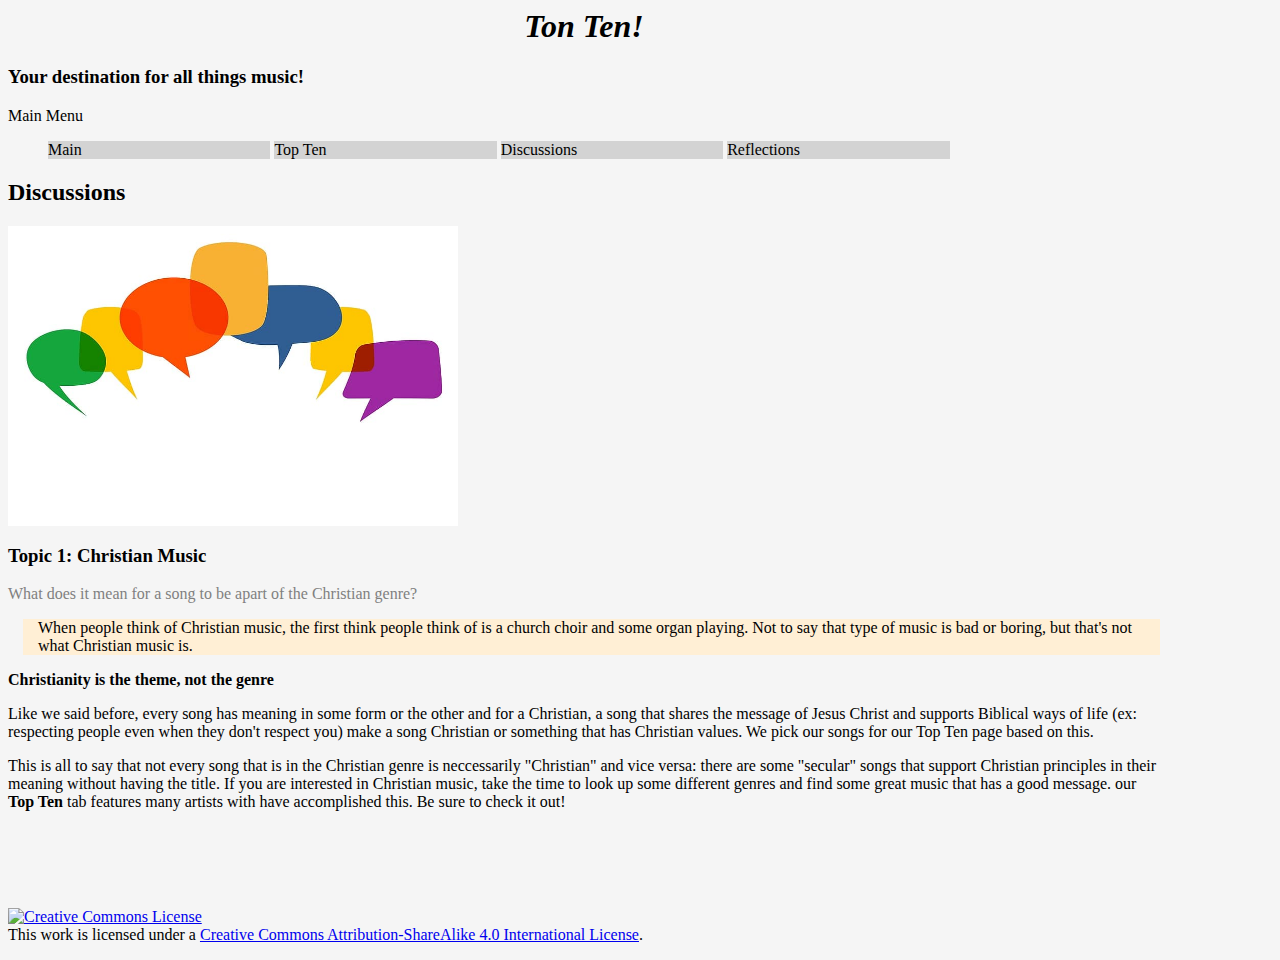
==== discussions.html @ 60d9f32c "Update discussions.html" ====
<html>
  <head>
    <link rel='stylesheet' href = 'css/main.css'>
    <title> Sweet Beats</title>
    <meta name="description" 
  content='A section of articles that discuss questions about genres, artists,
  and the music industry.'>
    </head>

<body>
  
    <h1><em>Ton Ten! </em></h1>
  <h3>Your destination for all things music!</h3>
    <navigation> 
      <p class=menu1>Main Menu</p>
    <ol>
        <a href='index.html'><li class=menu>Main</li></a>
        <a href='topten.html'><li class=menu>Top Ten</li></a>
        <a href='discussions.html'><li class=menu>Discussions</li></a>
        <a href='musicanalysis.html'><li class=menu>Reflections</li></a>
    
    </ol>
</navigation>
<article>

    <h2>Discussions</h2>
    <img src="discuss.jpg" alt="Speech Bubbles" width="450" height="300">
    <h3>Topic 1: Christian Music</h3>
    <p> <span class=style1>What does it mean for a song to be apart of the Christian genre?
    </span>
    </p>
    <div class=style1>
      <p>When people think of Christian music, the first think people think of
        is a church choir and some organ playing. Not to say that type of music
        is bad or boring, but that's not what Christian music is.
    </p>
    </div>
   
    <p><strong>Christianity is the theme, not the genre</strong></p>
    <div class=style2>
    <p>Like we said before, every song has meaning in some form or the other
        and for a Christian, a song that shares the message of Jesus Christ and
        supports Biblical ways of life (ex: respecting people even when they don't 
        respect you) make a song Christian or something that has Christian values. We pick
        our songs for our Top Ten page based on this. 
      </div>
      <div class=style3></div>
        <p>This is all to say that not every song that is in the Christian genre is neccessarily
          "Christian" and vice versa: there are some "secular" songs that support Christian principles
         in their meaning without having the title. If you are interested in Christian music,
         take the time to look up some different genres and find some great music that 
         has a good message. our <strong>Top Ten </strong> tab features many artists with
         have accomplished this. Be sure to check it out!
        </p>
</article>
</body>

<iframe src="https://www.facebook.com/plugins/like.php?href=https%3A%2F%2Frefe22.github.io.%2F&width=58&layout=box_count&action=like&size=small&share=true&height=65&appId" width="58" height="65" style="border:none;overflow:hidden" scrolling="no" frameborder="0" allowTransparency="true" allow="encrypted-media"></iframe>

<!-- Global site tag (gtag.js) - Google Analytics -->
<script async src="https://www.googletagmanager.com/gtag/js?id=UA-176747434-1"></script>
<script>
window.dataLayer = window.dataLayer || [];
function gtag(){dataLayer.push(arguments);}
gtag('js', new Date());

gtag('config', 'UA-176747434-1');
</script>
<p>
<a rel="license" href="http://creativecommons.org/licenses/by-sa/4.0/"><img alt="Creative Commons License" style="border-width:0" src="https://i.creativecommons.org/l/by-sa/4.0/88x31.png" />
</a><br />This work is licensed under a <a rel="license" href="http://creativecommons.org/licenses/by-sa/4.0/">Creative Commons Attribution-ShareAlike 4.0 International License</a>.
</p>
---- css/main.css ----
h1{
    text-align: center;
}
h2.big{
    color:rgb(46, 14, 14);
}

li.menu{
    display: inline-block;
    width: 20%;
    background:lightgrey;
    color:black;
}
li.menu:hover{
    background: cyan;
}


body{
    background:whitesmoke;
    color:black;
    width: 90%;
}


aside {
    width: 30%;
    padding-left: 15px;
    margin-left: 15px;
    float: right;
    font-style: italic;
    background-color: burlywood;
}
div.journey {
    padding-left: 15px;
    margin-left: 15px;
    float: right;
    background-color:whitesmoke;
}
body.mainpage{
    text-align:center;
}
div.links{
    text-align: center;
}
div.style1{
    padding-left: 15px;
    margin-left: 15px;
    background-color: papayawhip;
}
span.style1{
  color: grey;  
}
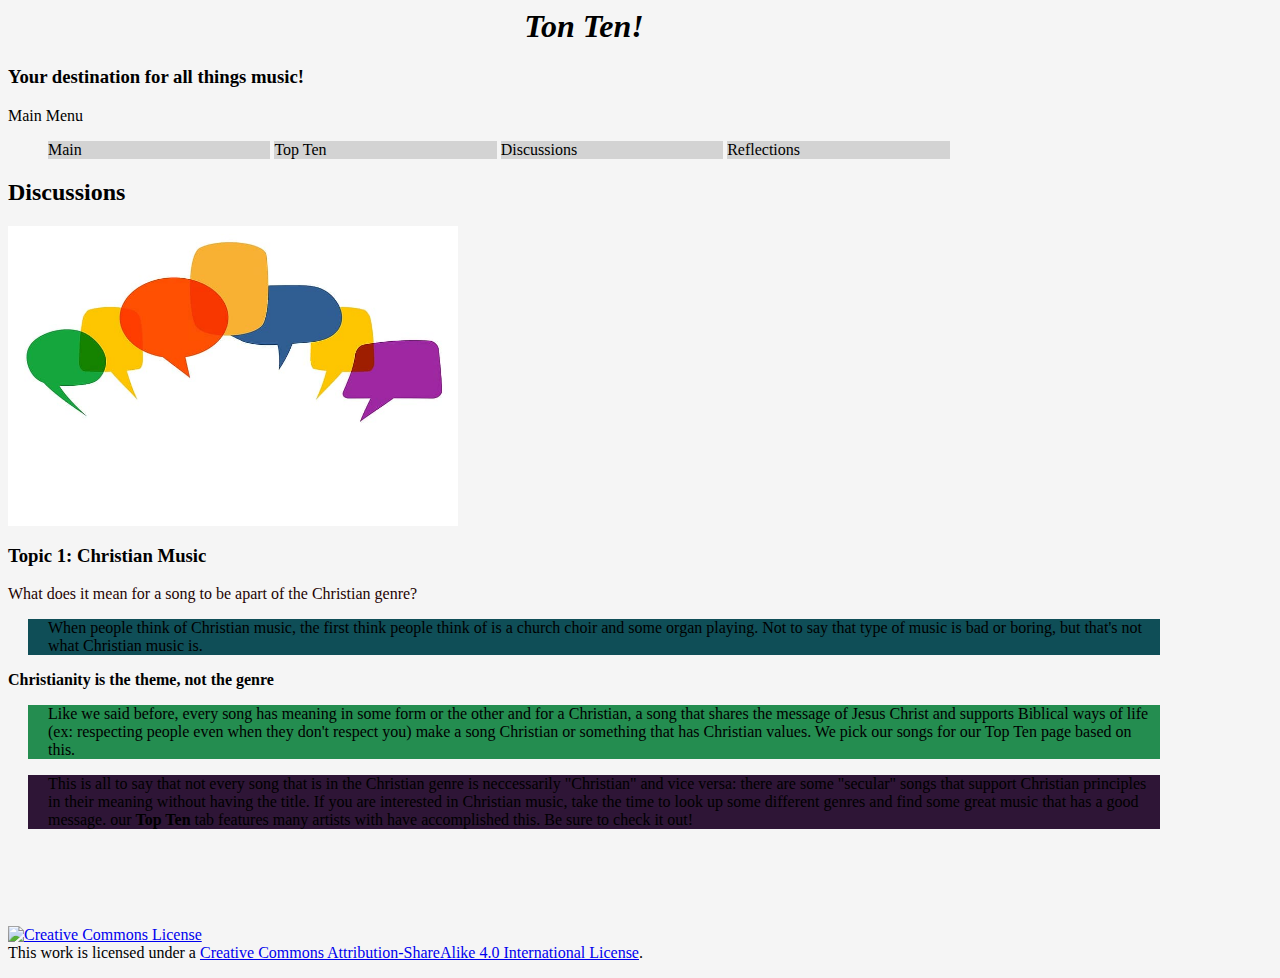
==== commit 66679407: "Update discussions.html" ====
--- a/discussions.html
+++ b/discussions.html
@@ -44,7 +44,7 @@
         respect you) make a song Christian or something that has Christian values. We pick
         our songs for our Top Ten page based on this. 
       </div>
-      <div class=style3></div>
+      <div class=style3>
         <p>This is all to say that not every song that is in the Christian genre is neccessarily
           "Christian" and vice versa: there are some "secular" songs that support Christian principles
          in their meaning without having the title. If you are interested in Christian music,
@@ -52,6 +52,7 @@
          has a good message. our <strong>Top Ten </strong> tab features many artists with
          have accomplished this. Be sure to check it out!
         </p>
+      </div>
 </article>
 </body>
 
--- a/css/main.css
+++ b/css/main.css
@@ -24,7 +24,7 @@
 }
 
 
-aside {
+div.aside{
     width: 30%;
     padding-left: 15px;
     margin-left: 15px;
@@ -32,12 +32,7 @@
     font-style: italic;
     background-color: burlywood;
 }
-div.journey {
-    padding-left: 15px;
-    margin-left: 15px;
-    float: right;
-    background-color:whitesmoke;
-}
+
 body.mainpage{
     text-align:center;
 }
@@ -45,10 +40,22 @@
     text-align: center;
 }
 div.style1{
-    padding-left: 15px;
-    margin-left: 15px;
-    background-color: papayawhip;
+    padding-left: 20px;
+    margin-left: 20px;
+    background-color:rgb(15, 78, 87);
 }
-span.style1{
-  color: grey;  
-}+div.style2 {
+    padding-left: 20px;
+    margin-left: 20px;
+    background-color:rgb(36, 141, 80);
+}
+div.style3{
+    padding-left: 20px;
+    margin-left: 20px;
+    background-color:rgb(46, 21, 54);
+}
+
+span.style1 {
+  color: rgb(31, 3, 3);  
+}
+
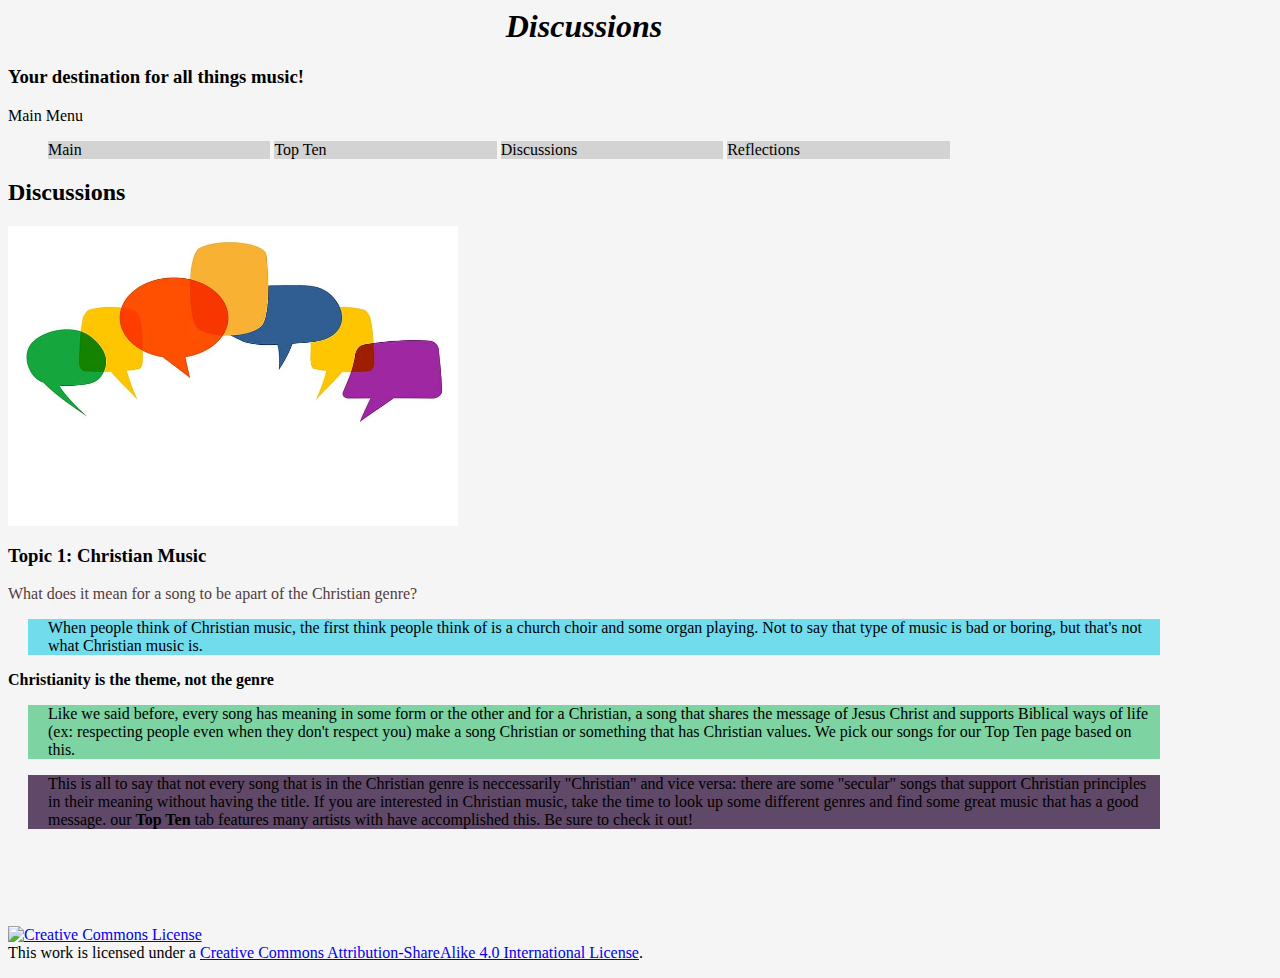
==== commit b125df37: "Update discussions.html" ====
--- a/discussions.html
+++ b/discussions.html
@@ -9,7 +9,7 @@
 
 <body>
   
-    <h1><em>Ton Ten! </em></h1>
+    <h1><em>Discussions</em></h1>
   <h3>Your destination for all things music!</h3>
     <navigation> 
       <p class=menu1>Main Menu</p>
--- a/css/main.css
+++ b/css/main.css
@@ -19,7 +19,7 @@
 
 body{
     background:whitesmoke;
-    color:black;
+    color: black;
     width: 90%;
 }
 
@@ -30,7 +30,7 @@
     margin-left: 15px;
     float: right;
     font-style: italic;
-    background-color: burlywood;
+    background-color: rgb(180, 189, 134);
 }
 
 body.mainpage{
@@ -42,20 +42,20 @@
 div.style1{
     padding-left: 20px;
     margin-left: 20px;
-    background-color:rgb(15, 78, 87);
+    background-color:rgb(113, 220, 236);
 }
 div.style2 {
     padding-left: 20px;
     margin-left: 20px;
-    background-color:rgb(36, 141, 80);
+    background-color:rgb(125, 211, 161);
 }
 div.style3{
     padding-left: 20px;
     margin-left: 20px;
-    background-color:rgb(46, 21, 54);
+    background-color:rgb(96, 72, 104);
 }
 
 span.style1 {
-  color: rgb(31, 3, 3);  
+  color: rgb(82, 60, 60);  
 }
 
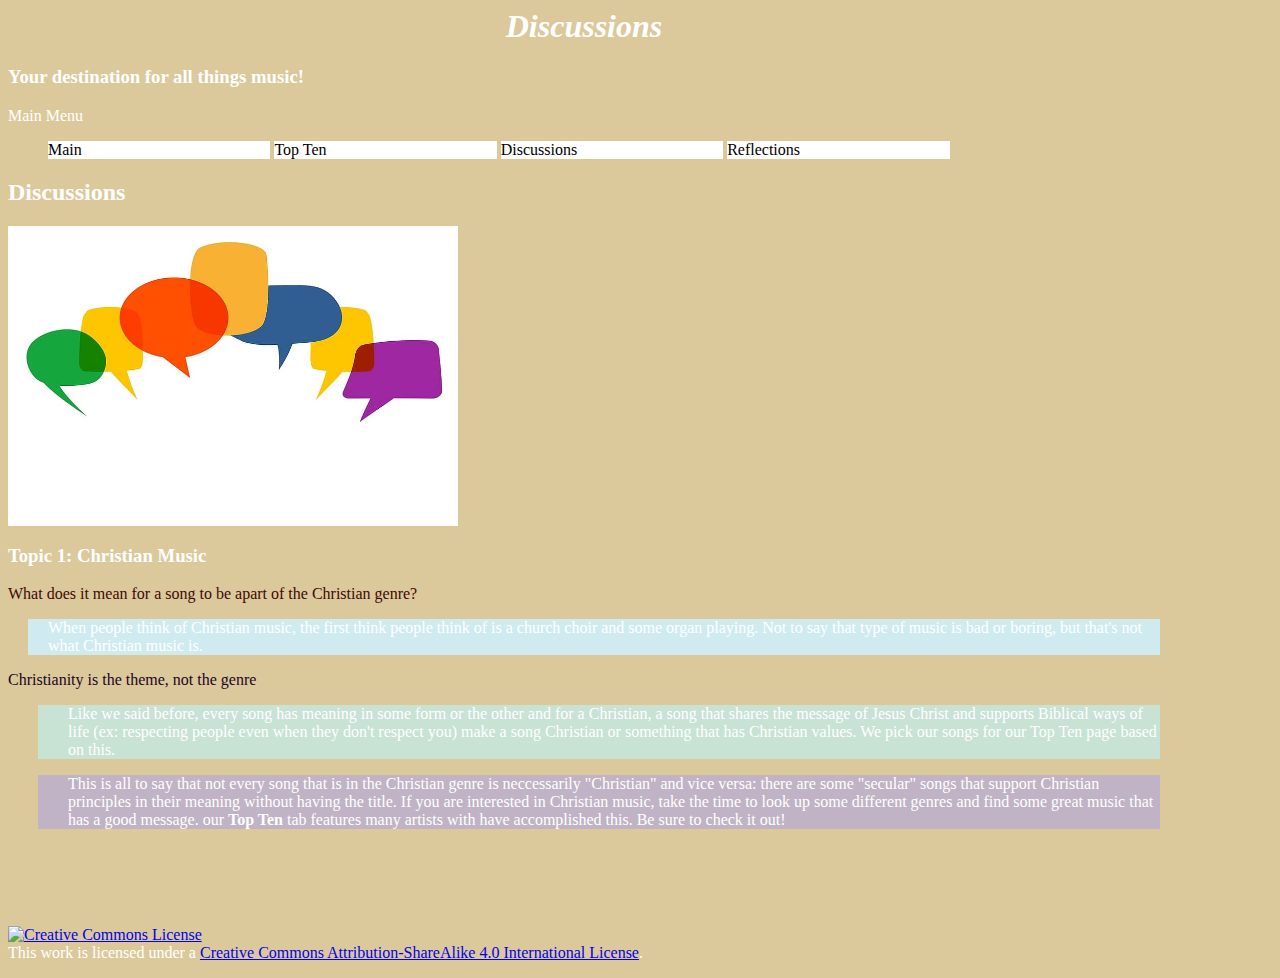
==== commit 018ce7e4: "Update discussions.html" ====
--- a/discussions.html
+++ b/discussions.html
@@ -36,7 +36,7 @@
     </p>
     </div>
    
-    <p><strong>Christianity is the theme, not the genre</strong></p>
+    <p><span class=style2>Christianity is the theme, not the genre</span></p>
     <div class=style2>
     <p>Like we said before, every song has meaning in some form or the other
         and for a Christian, a song that shares the message of Jesus Christ and
--- a/css/main.css
+++ b/css/main.css
@@ -9,20 +9,25 @@
 li.menu{
     display: inline-block;
     width: 20%;
-    background:lightgrey;
+    background:white;
     color:black;
 }
 li.menu:hover{
     background: cyan;
 }
-
-
+body.mainpage{
+    text-align: center;
+}
 body{
-    background:whitesmoke;
-    color: black;
+    color: white;
     width: 90%;
+    background-color:lightslategrey;
 }
-
+  
+  @media only screen and (max-width: 1400px) {
+    body {
+      background-color:rgb(219, 201, 155);
+    }
 
 div.aside{
     width: 30%;
@@ -30,11 +35,24 @@
     margin-left: 15px;
     float: right;
     font-style: italic;
-    background-color: rgb(180, 189, 134);
+    background-color: rgb(233, 230, 187);
+}
+div.aside1{
+    width: 30%;
+    padding-left: 15px;
+    margin-left: 15px;
+    float: right;
+    font-style: italic;
+    background-color: rgb(219, 189, 88);
 }
 
-body.mainpage{
-    text-align:center;
+div.aside2{
+    width: 30%;
+    padding-left: 15px;
+    margin-left: 15px;
+    float: right;
+    font-style: italic;
+    background-color: rgb(238, 175, 57);
 }
 div.links{
     text-align: center;
@@ -42,20 +60,26 @@
 div.style1{
     padding-left: 20px;
     margin-left: 20px;
-    background-color:rgb(113, 220, 236);
+    background-color:rgb(207, 235, 240);
 }
 div.style2 {
-    padding-left: 20px;
-    margin-left: 20px;
-    background-color:rgb(125, 211, 161);
+    padding-left: 30px;
+    margin-left: 30px;
+    background-color:rgb(200, 226, 212);
 }
 div.style3{
-    padding-left: 20px;
-    margin-left: 20px;
-    background-color:rgb(96, 72, 104);
+    padding-left: 30px;
+    margin-left: 30px;
+    background-color:rgb(192, 179, 197);
 }
-
+div.style4{
+    padding-left: 30px;
+    margin-left: 30px;
+    background-color:rgb(241, 205, 158);
+}
 span.style1 {
-  color: rgb(82, 60, 60);  
+  color: rgb(63, 8, 8);  
 }
-
+span.style2 {
+    color: rgb(35, 3, 36);  
+  }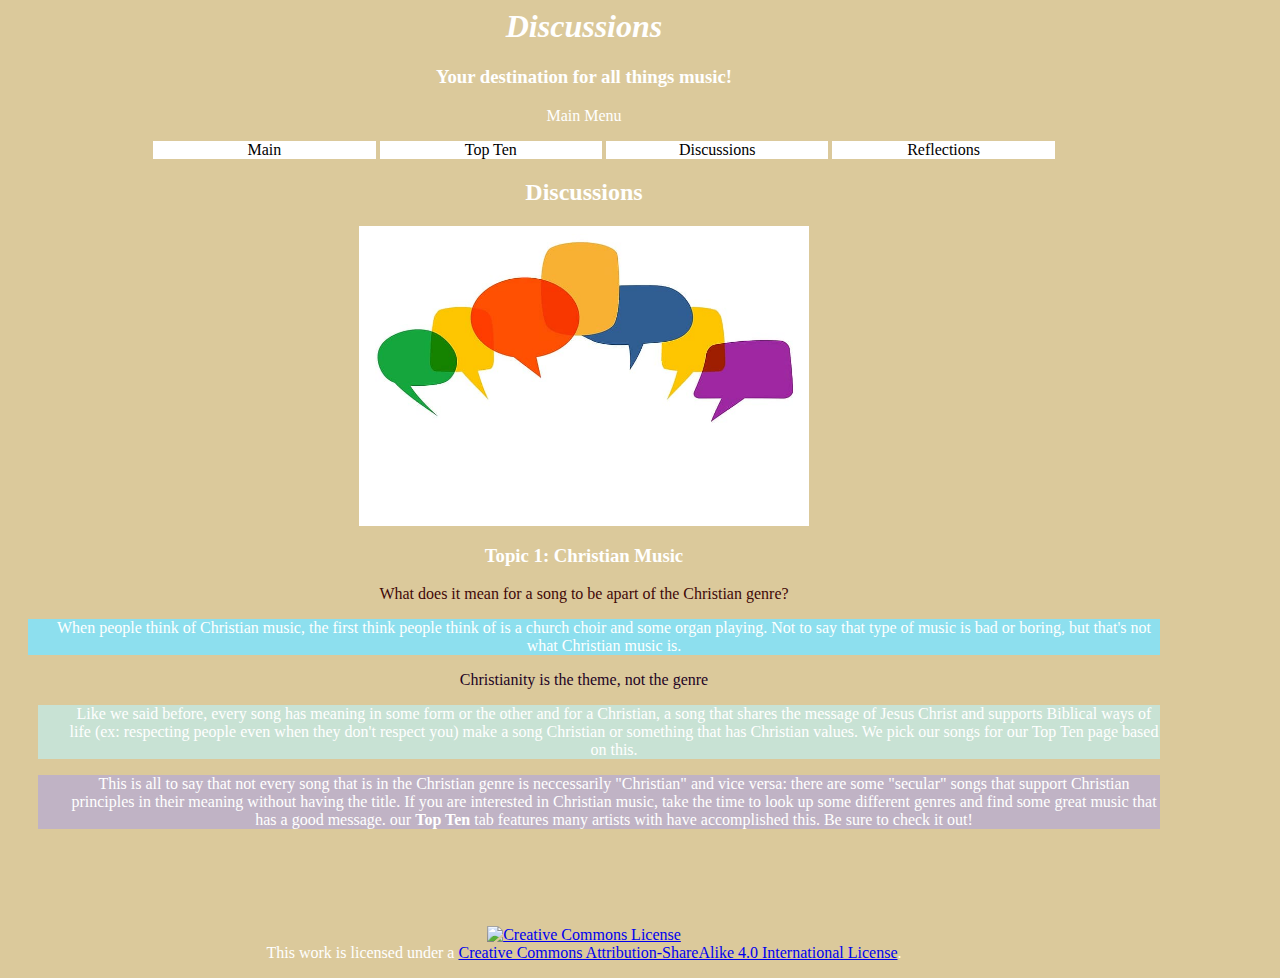
==== commit 5ed3753c: "Update discussions.html" ====
--- a/discussions.html
+++ b/discussions.html
@@ -7,7 +7,7 @@
   and the music industry.'>
     </head>
 
-<body>
+<body class=mainpage>
   
     <h1><em>Discussions</em></h1>
   <h3>Your destination for all things music!</h3>
--- a/css/main.css
+++ b/css/main.css
@@ -60,7 +60,7 @@
 div.style1{
     padding-left: 20px;
     margin-left: 20px;
-    background-color:rgb(207, 235, 240);
+    background-color:rgb(141, 223, 238);
 }
 div.style2 {
     padding-left: 30px;
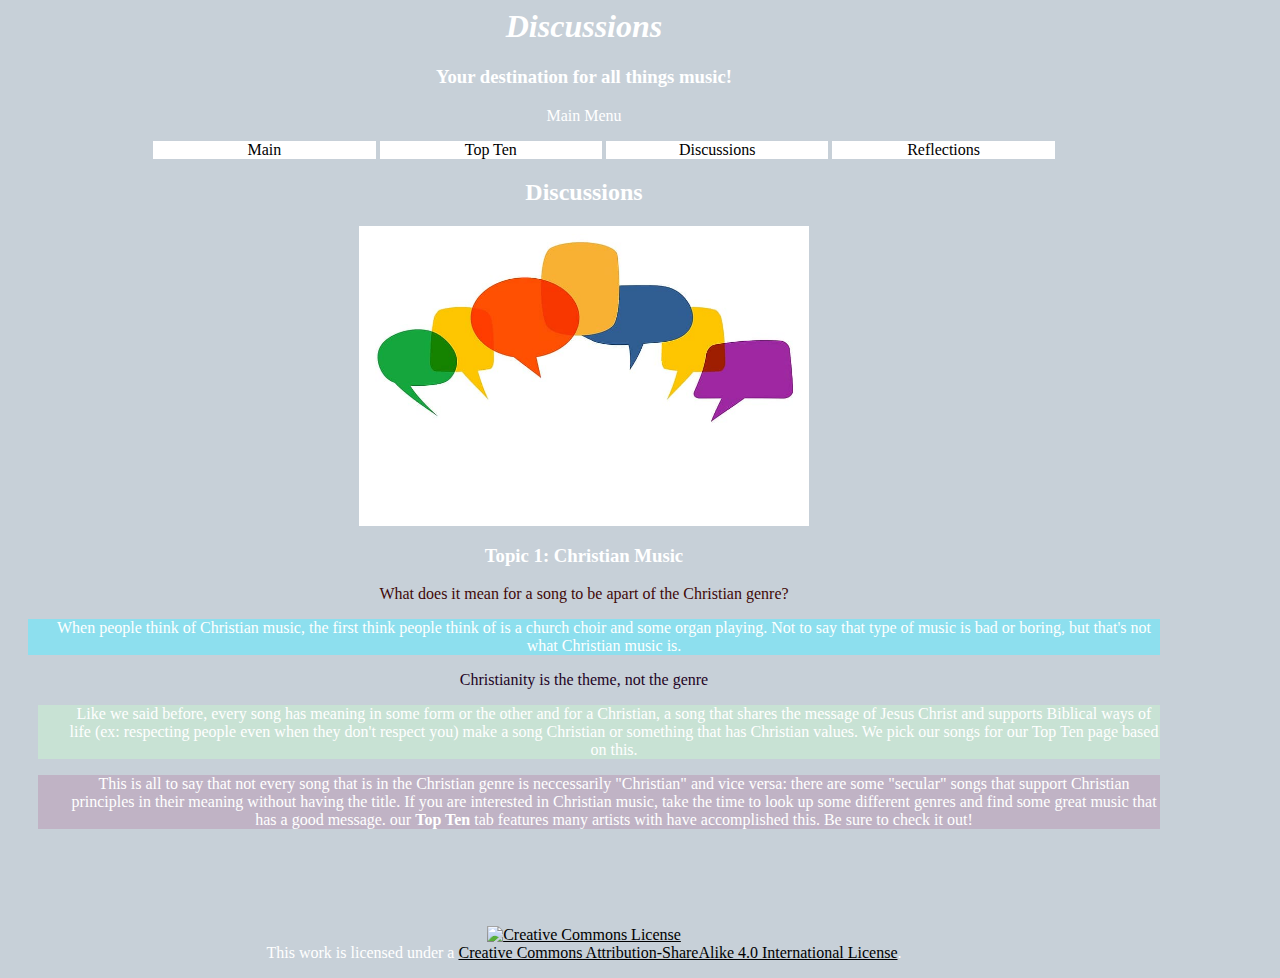
==== commit 26530de5: "Update discussions.html" ====
--- a/discussions.html
+++ b/discussions.html
@@ -1,7 +1,7 @@
 <html>
   <head>
     <link rel='stylesheet' href = 'css/main.css'>
-    <title> Sweet Beats</title>
+    <title>Sweet Beats</title>
     <meta name="description" 
   content='A section of articles that discuss questions about genres, artists,
   and the music industry.'>
--- a/css/main.css
+++ b/css/main.css
@@ -12,6 +12,9 @@
     background:white;
     color:black;
 }
+a{
+    color:black;
+}
 li.menu:hover{
     background: cyan;
 }
@@ -21,14 +24,14 @@
 body{
     color: white;
     width: 90%;
-    background-color:lightslategrey;
+    background-color:rgb(199, 208, 216);
 }
   
-  @media only screen and (max-width: 1400px) {
+  @media only screen and (max-width: 1000px) {
     body {
       background-color:rgb(219, 201, 155);
     }
-
+  }
 div.aside{
     width: 30%;
     padding-left: 15px;
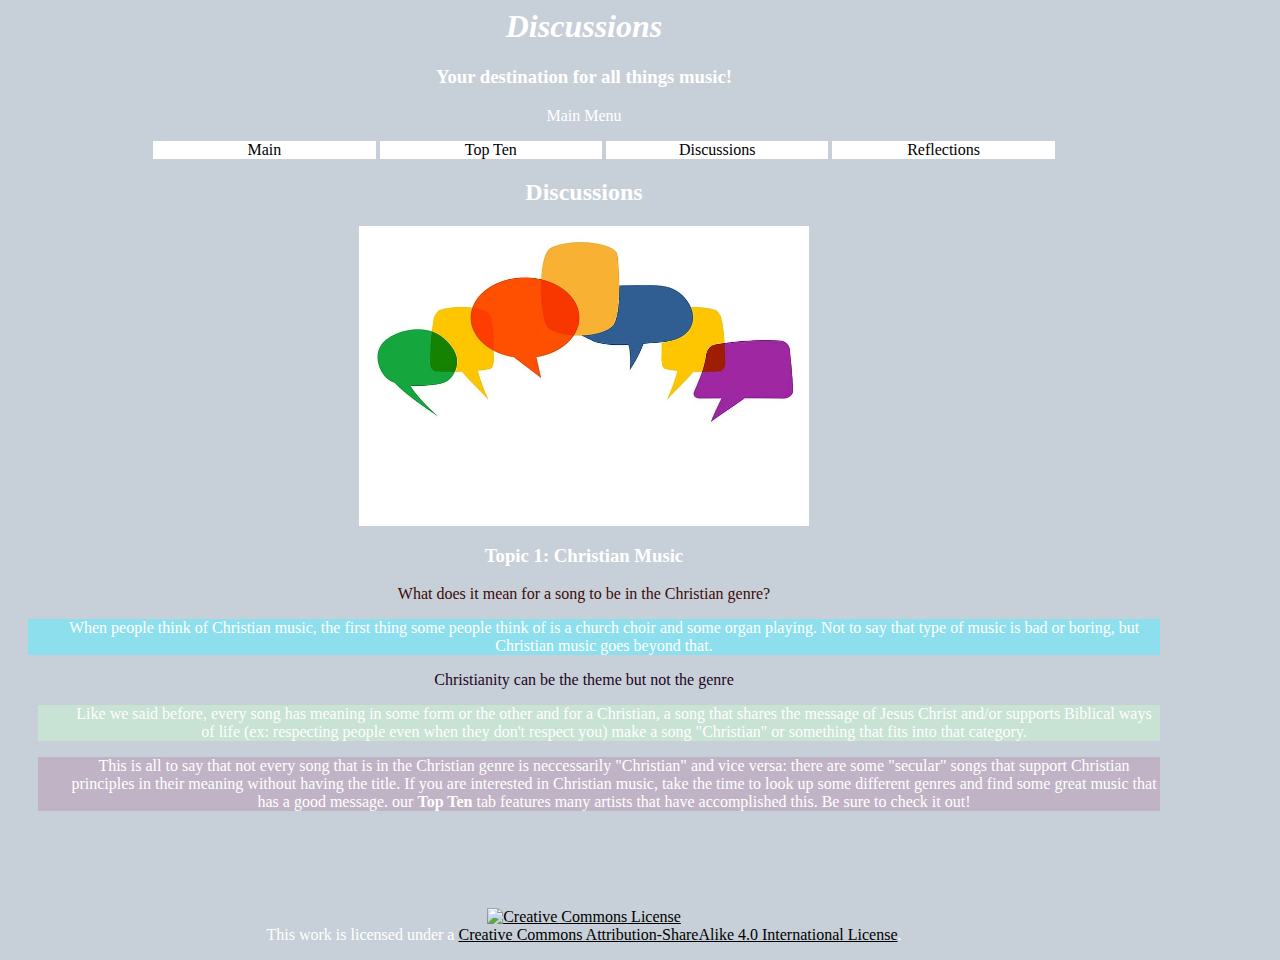
==== commit a27e1d8a: "Update discussions.html" ====
--- a/discussions.html
+++ b/discussions.html
@@ -26,30 +26,30 @@
     <h2>Discussions</h2>
     <img src="discuss.jpg" alt="Speech Bubbles" width="450" height="300">
     <h3>Topic 1: Christian Music</h3>
-    <p> <span class=style1>What does it mean for a song to be apart of the Christian genre?
+    <p> <span class=style1>What does it mean for a song to be in the Christian genre?
     </span>
     </p>
     <div class=style1>
-      <p>When people think of Christian music, the first think people think of
+      <p>When people think of Christian music, the first thing some people think of
         is a church choir and some organ playing. Not to say that type of music
-        is bad or boring, but that's not what Christian music is.
+        is bad or boring, but Christian music goes beyond that.
     </p>
     </div>
    
-    <p><span class=style2>Christianity is the theme, not the genre</span></p>
+    <p><span class=style2>Christianity can be the theme but not the genre</span></p>
     <div class=style2>
     <p>Like we said before, every song has meaning in some form or the other
-        and for a Christian, a song that shares the message of Jesus Christ and
+        and for a Christian, a song that shares the message of Jesus Christ and/or
         supports Biblical ways of life (ex: respecting people even when they don't 
-        respect you) make a song Christian or something that has Christian values. We pick
-        our songs for our Top Ten page based on this. 
+        respect you) make a song "Christian" or something that fits into that category. 
+    
       </div>
       <div class=style3>
         <p>This is all to say that not every song that is in the Christian genre is neccessarily
           "Christian" and vice versa: there are some "secular" songs that support Christian principles
          in their meaning without having the title. If you are interested in Christian music,
          take the time to look up some different genres and find some great music that 
-         has a good message. our <strong>Top Ten </strong> tab features many artists with
+         has a good message. our <strong>Top Ten </strong> tab features many artists that
          have accomplished this. Be sure to check it out!
         </p>
       </div>
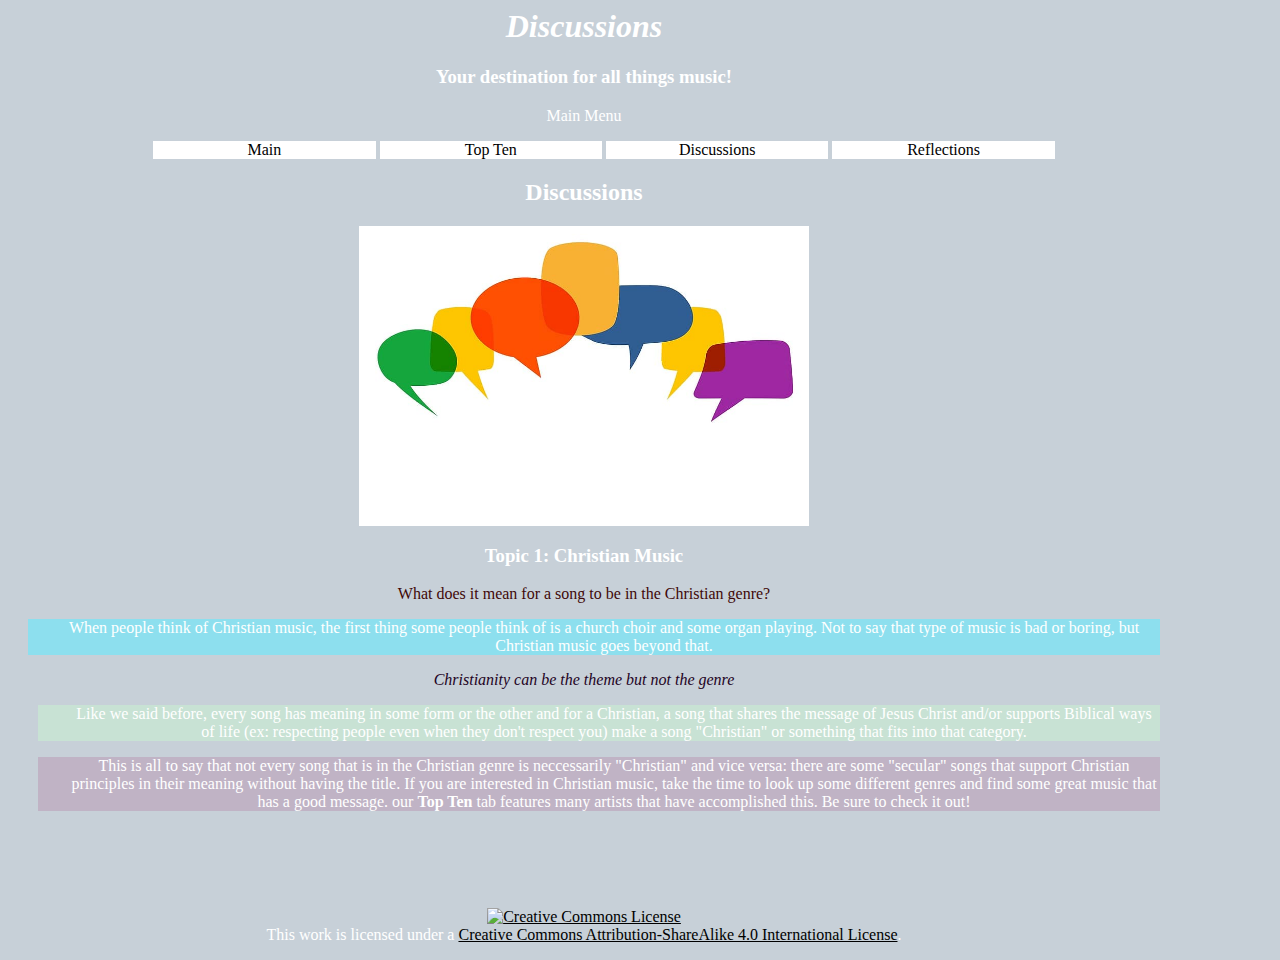
==== commit 05f0d9af: "Update discussions.html" ====
--- a/discussions.html
+++ b/discussions.html
@@ -36,7 +36,7 @@
     </p>
     </div>
    
-    <p><span class=style2>Christianity can be the theme but not the genre</span></p>
+    <p><span class=style2><em>Christianity can be the theme but not the genre</em></span></p>
     <div class=style2>
     <p>Like we said before, every song has meaning in some form or the other
         and for a Christian, a song that shares the message of Jesus Christ and/or
